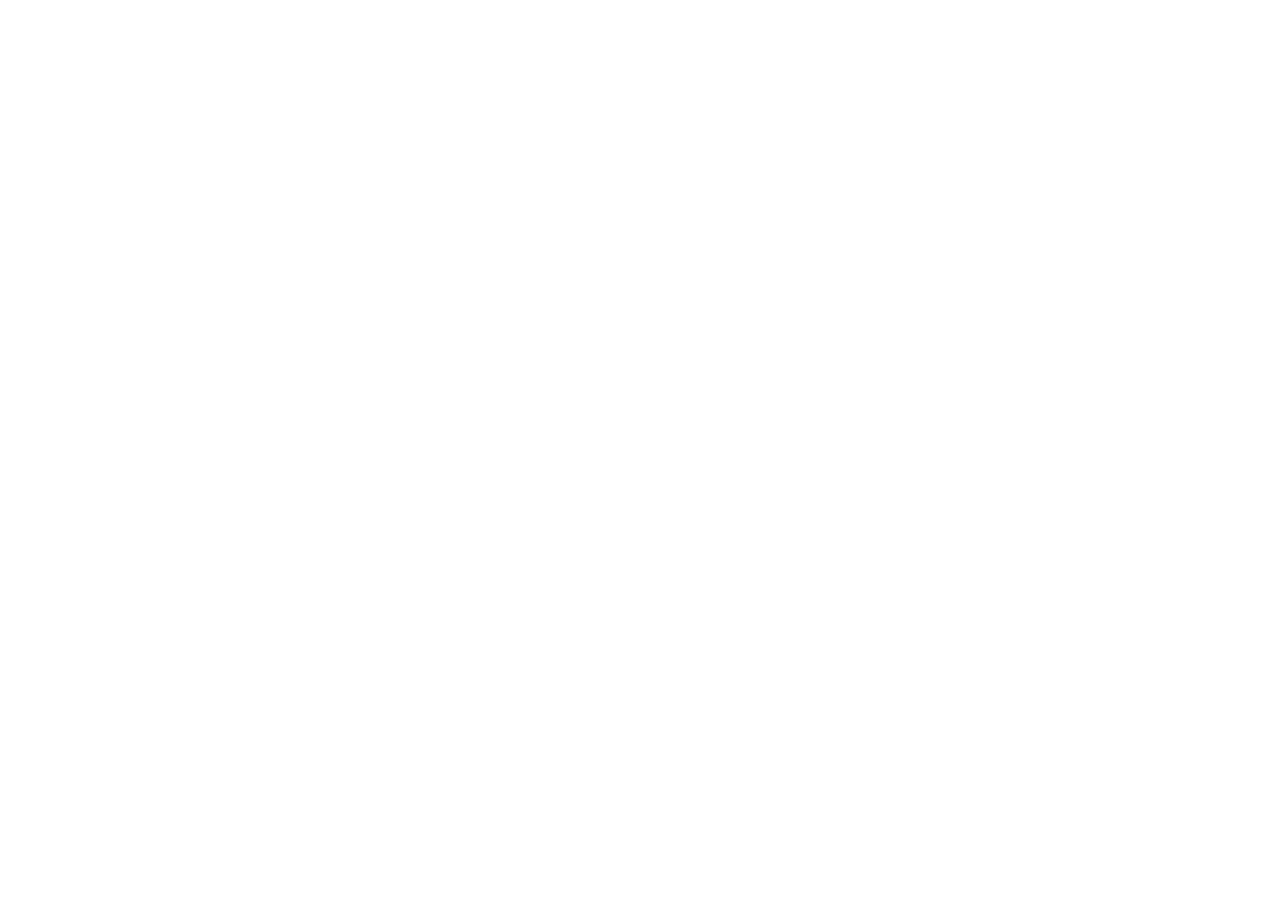
==== index.html @ 39998c94 "Agregar archivos y crear directorios del proyecto" ====
<!DOCTYPE html>
<html lang="es">
<head>
    <meta charset="UTF-8">
    <meta name="viewport" content="width=device-width, initial-scale=1.0">
    <title>Página principal</title>
</head>
<body>
    
</body>
</html>
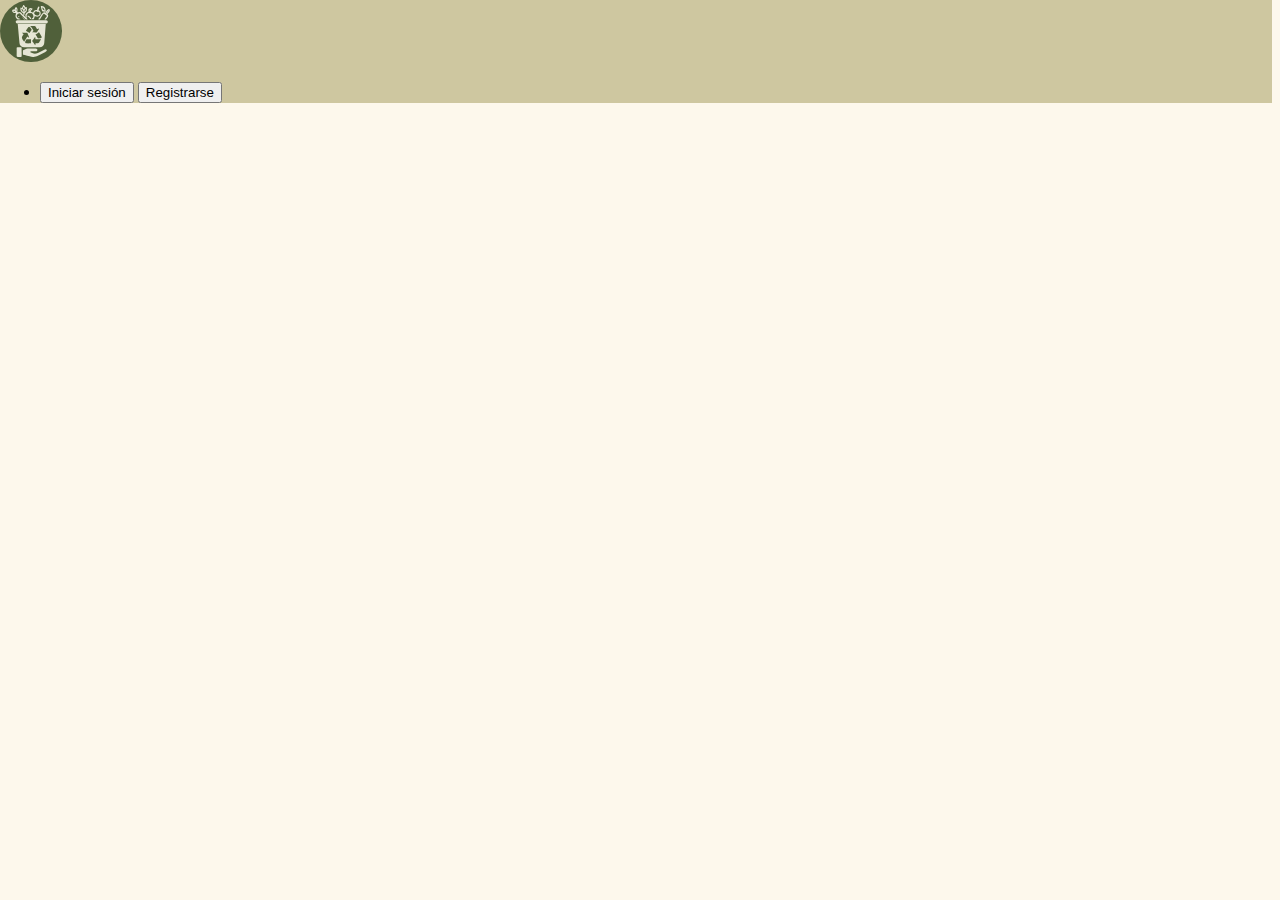
==== commit 6873b1c2: "Barra de navegación y carpeta de recursos" ====
--- a/index.html
+++ b/index.html
@@ -3,9 +3,25 @@
 <head>
     <meta charset="UTF-8">
     <meta name="viewport" content="width=device-width, initial-scale=1.0">
+    <link href="https://cdn.jsdelivr.net/npm/bootstrap@5.3.5/dist/css/bootstrap.min.css" rel="stylesheet" integrity="sha384-SgOJa3DmI69IUzQ2PVdRZhwQ+dy64/BUtbMJw1MZ8t5HZApcHrRKUc4W0kG879m7" crossorigin="anonymous">
+    <link rel="stylesheet" href="./css/styles.css">
     <title>Página principal</title>
 </head>
 <body>
-    
+    <nav class ="navbar">
+        <div class="container-fluid"">
+            <img class="navbar-brand" src="assets/Logo.svg" alt="Logo de EcoFood" width="62" height="62">
+            <ul class="navbar-nav">
+                <li class="nav-item">
+                    <button class="nav-item btn btn-secondary">
+                        Iniciar sesión
+                    </button>
+                    <button class="nav-item btn btn-primary">
+                        Registrarse
+                    </button>
+                </li>                 
+            </ul>
+        </div>
+    </nav>
 </body>
 </html>--- a/css/styles.css
+++ b/css/styles.css
@@ -0,0 +1,34 @@
+body{
+    margin-left: 0;
+    margin-top: 0;
+    background-color: #FDF8EC;
+}
+.navbar{
+    background-color: #CEC7A0;
+}
+.navbar-nav{
+    padding-right: 15px;
+}
+.btn-primary{
+    --bs-btn-bg: #4F6139;
+    --bs-btn-border-color: #4F6139;
+    --bs-btn-hover-bg: #384528;
+    --bs-btn-hover-border-color: #384528;
+    --bs-btn-active-bg: #4F6139;
+    --bs-btn-active-border-color: #4F6139;
+    --bs-btn-disabled-bg: #384528;
+    --bs-btn-disabled-border-color: #384528;
+}
+.btn-secondary{
+    --bs-btn-color: #000;
+    --bs-btn-bg: #E7E7D7;
+    --bs-btn-border-color: #E7E7D7;
+    --bs-btn-hover-color: #222;
+    --bs-btn-hover-bg: #BDBDAE;
+    --bs-btn-hover-border-color: #BDBDAE;
+    --bs-btn-active-color: #000;
+    --bs-btn-active-bg: #E7E7D7;
+    --bs-btn-active-border-color: #E7E7D7;
+    --bs-btn-disabled-bg: #BDBDAE;
+    --bs-btn-disabled-border-color: #BDBDAE;
+}
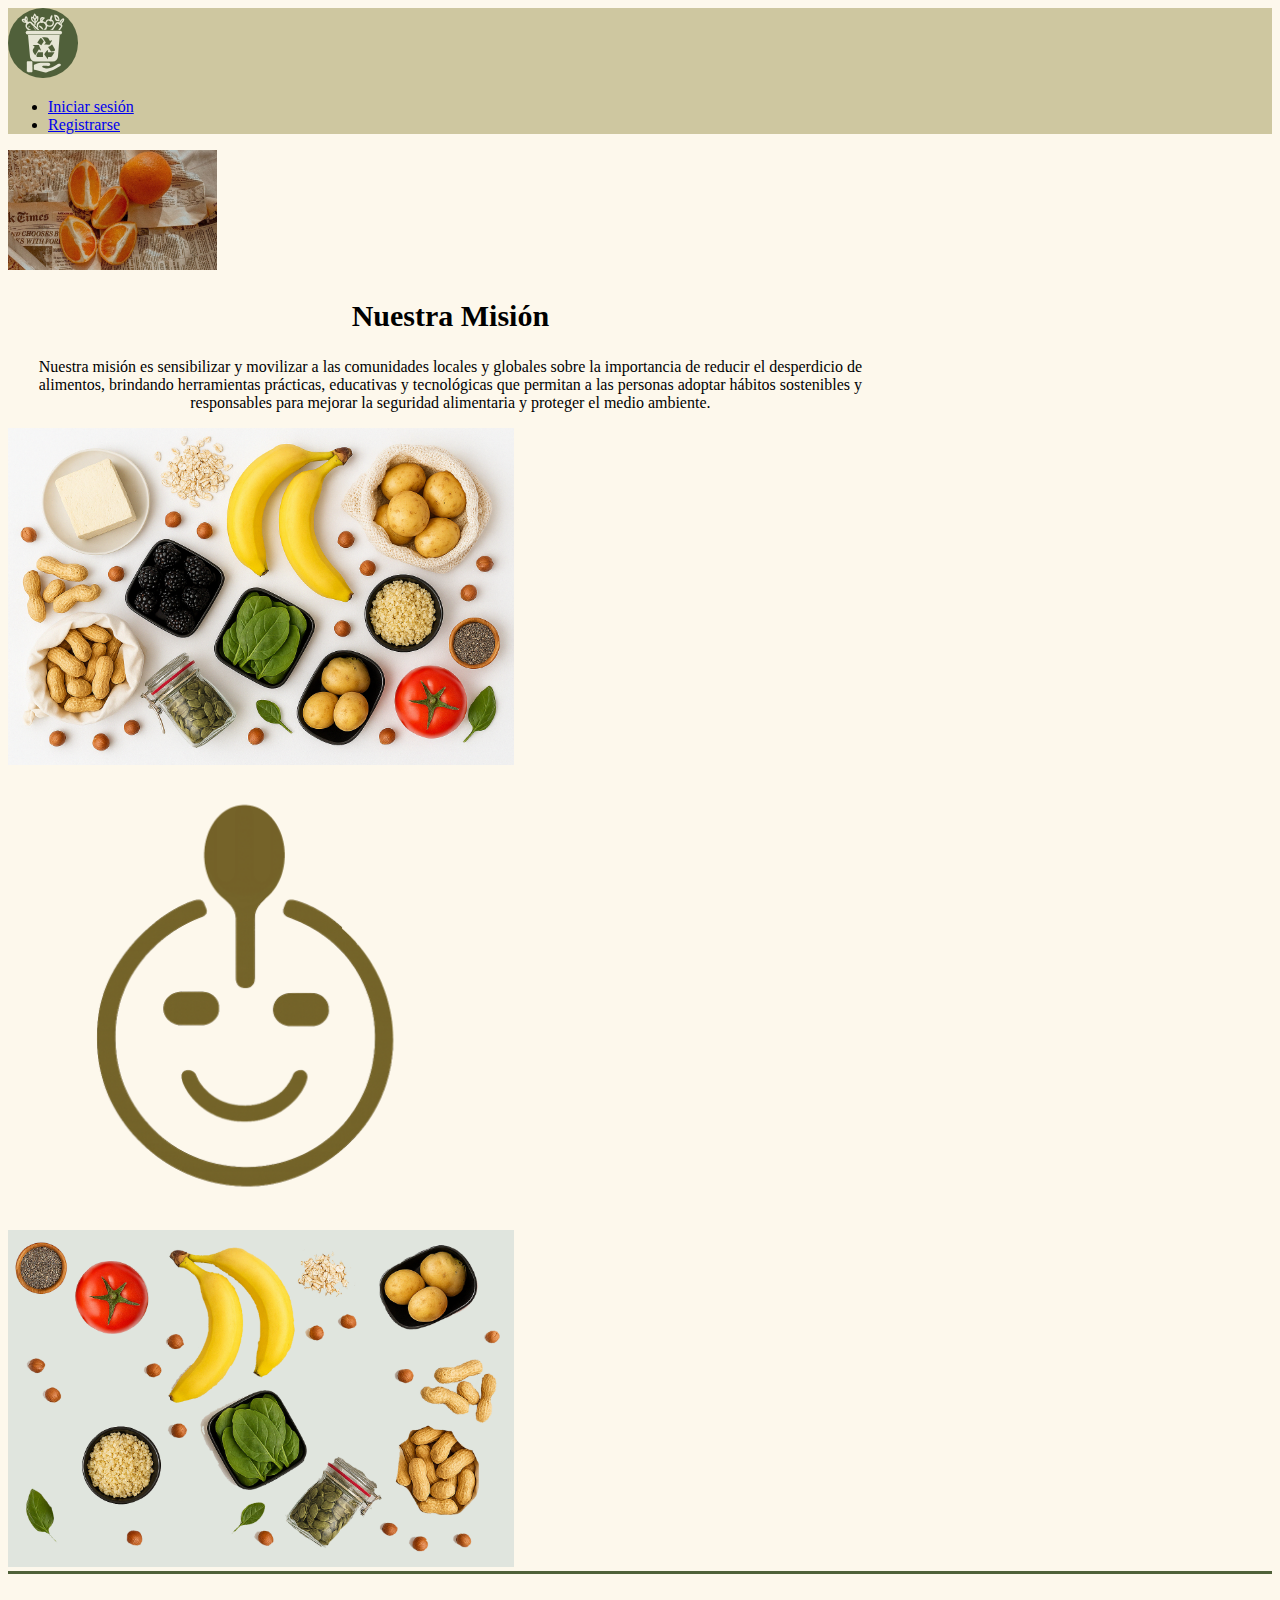
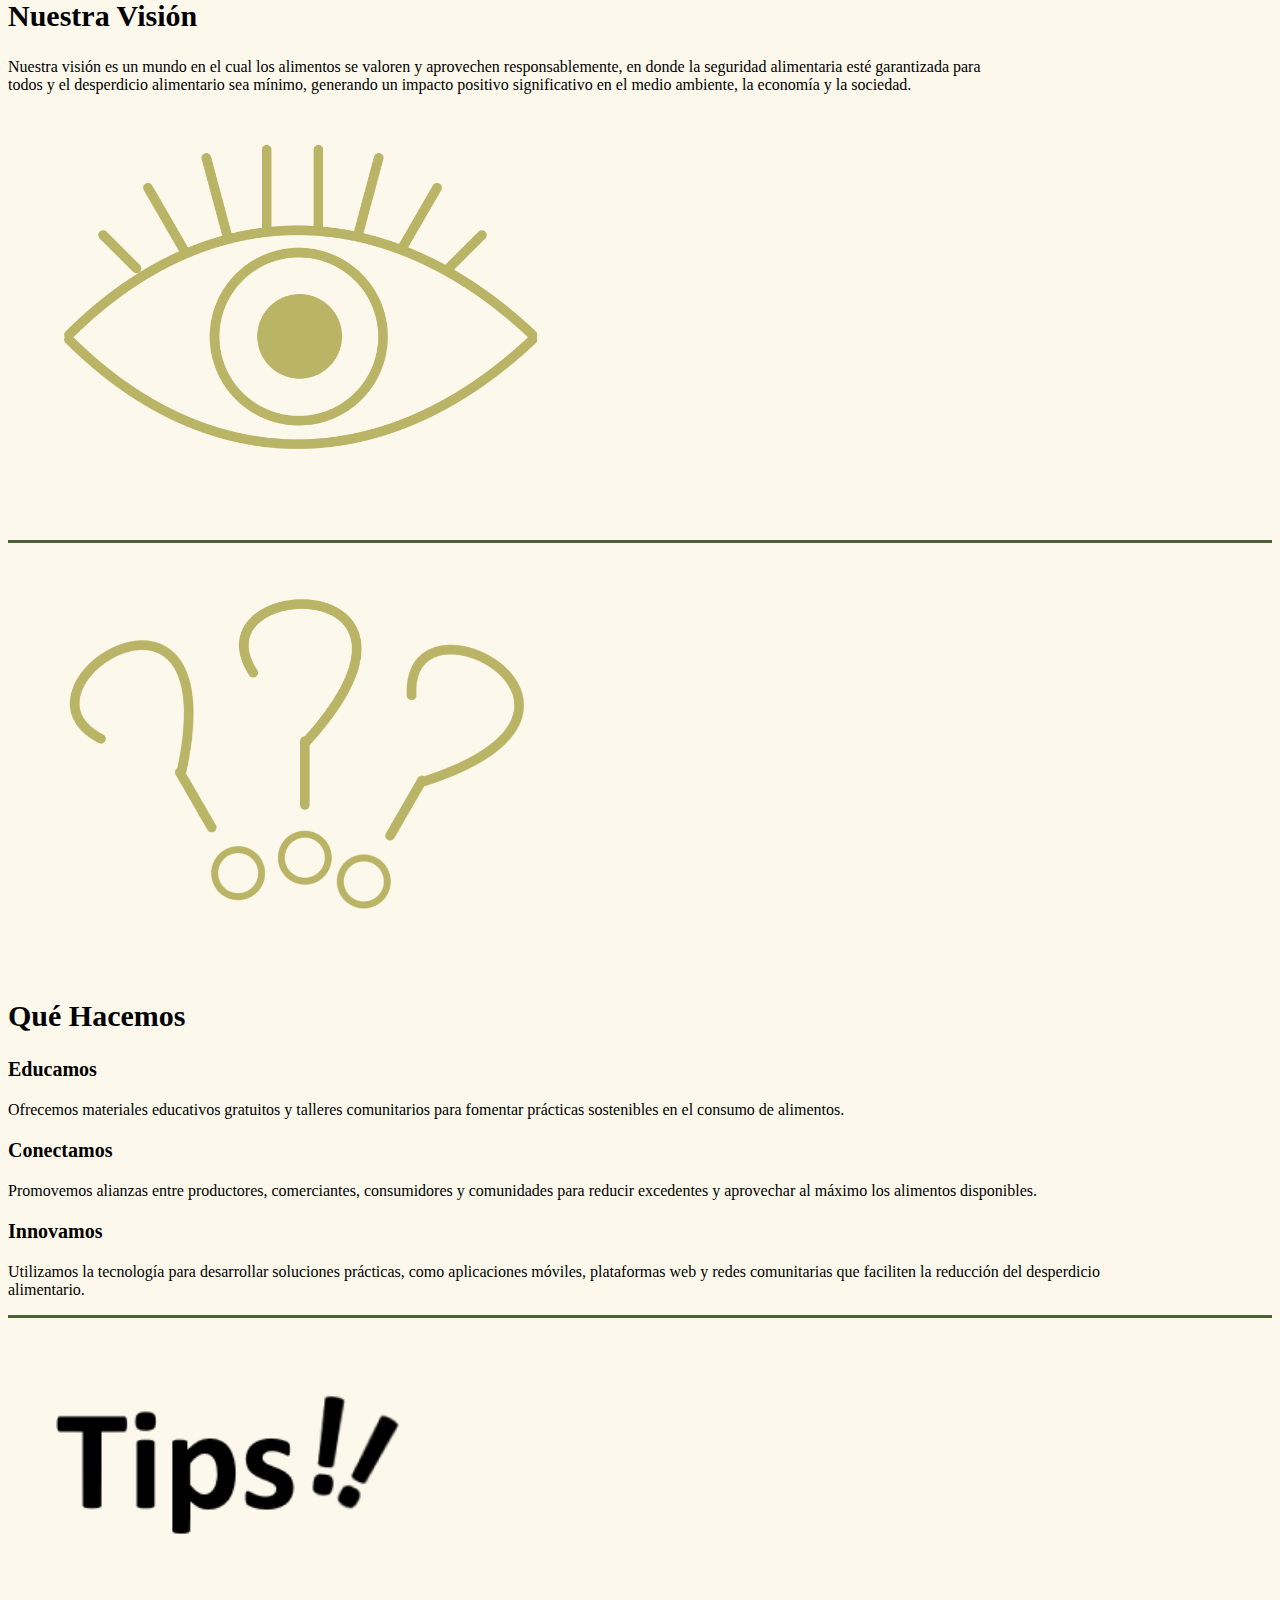
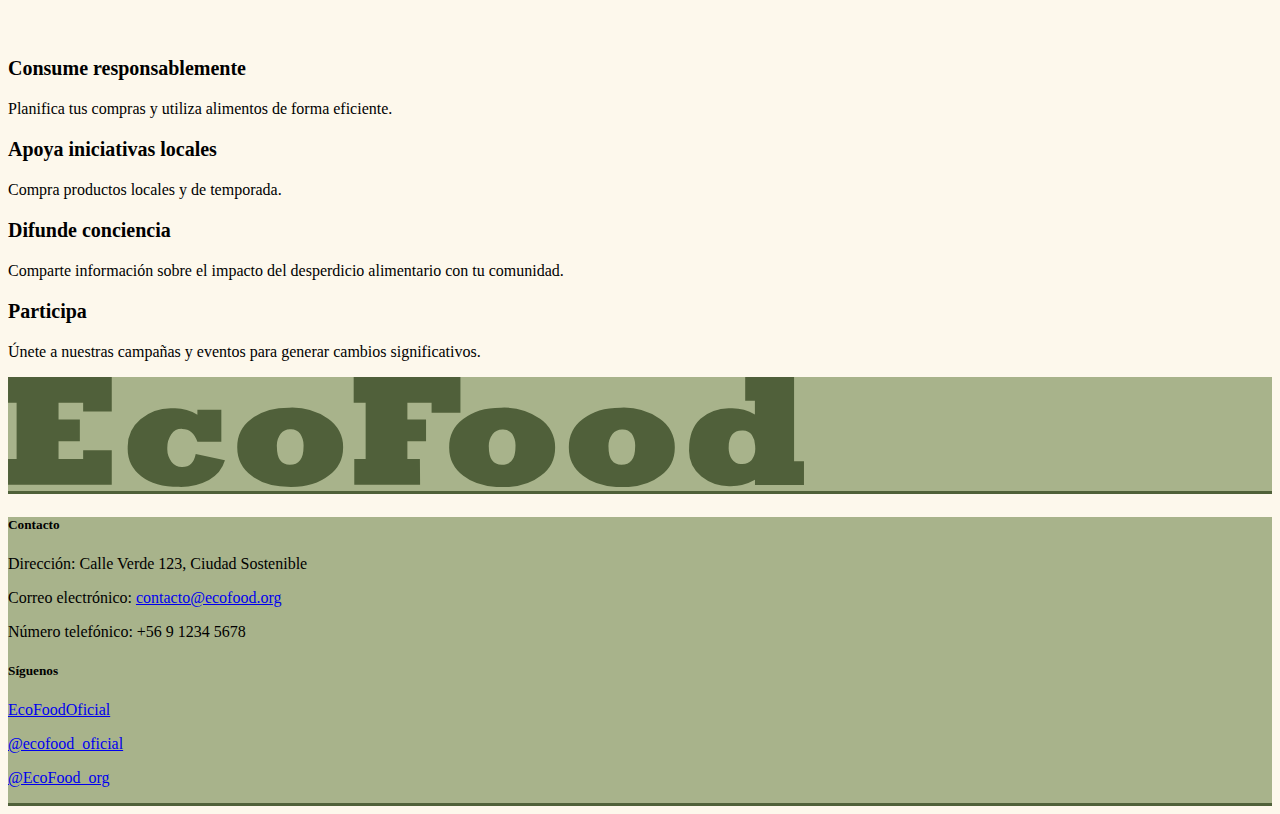
==== commit 606e0271: "Final commit" ====
--- a/index.html
+++ b/index.html
@@ -4,24 +4,175 @@
     <meta charset="UTF-8">
     <meta name="viewport" content="width=device-width, initial-scale=1.0">
     <link href="https://cdn.jsdelivr.net/npm/bootstrap@5.3.5/dist/css/bootstrap.min.css" rel="stylesheet" integrity="sha384-SgOJa3DmI69IUzQ2PVdRZhwQ+dy64/BUtbMJw1MZ8t5HZApcHrRKUc4W0kG879m7" crossorigin="anonymous">
-    <link rel="stylesheet" href="./css/styles.css">
+    <link rel="stylesheet" href="css/styles.css">
     <title>Página principal</title>
 </head>
-<body>
-    <nav class ="navbar">
-        <div class="container-fluid"">
-            <img class="navbar-brand" src="assets/Logo.svg" alt="Logo de EcoFood" width="62" height="62">
-            <ul class="navbar-nav">
-                <li class="nav-item">
-                    <button class="nav-item btn btn-secondary">
-                        Iniciar sesión
-                    </button>
-                    <button class="nav-item btn btn-primary">
-                        Registrarse
-                    </button>
-                </li>                 
-            </ul>
+<body class="m-0 p-0 border-0">
+    <main>
+        <nav class="navbar navbar-expand-lg">
+            <div class="container-fluid">
+                <a class="navbar-brand d-flex align-items-center ms-5">
+                    <img src="assets/Logo.svg"alt="Logo de EcoFood" width="70" height="70" class="d-inline-block align-text-top">
+                </a>
+                <div class="collapse navbar-collapse" id="navbarText">
+                    <ul class="navbar-nav ms-auto">
+                        <li class="nav-item">
+                            <a class="btn px-4 ms-3 btn-secondary" href="login.html">
+                                Iniciar sesión
+                            </a>
+                        </li>
+                        <li class="nav-item">
+                            <a class="btn px-4 ms-3 btn-primary" href="register.html">
+                                Registrarse
+                            </a>
+                        </li>
+                    </ul>
+                </div>
+            </div>
+        </nav>
+        <div class="container-fluid px-0 mt-5 position-relative">
+            <img src="assets/presentation-background.jpg" alt="Naranjas sobre papel de diario" class="img-fluid w-100 rounded-1" style="max-height: 120px; object-fit: cover;">
+            <div class="position-absolute top-50 start-50 translate-middle text-center">
+                <h1 class="display-4 fw-bold  text-center">
+                </h1>
+            </div>
         </div>
-    </nav>
+        <div class="text-center px-5 mt-5">
+            <div class="mx-auto" style="max-width: 70%; text-align: center;">
+                <h2 class="fw-bold" style="font-size: 30px">Nuestra Misión</h2>
+                <p class="mt-4" style="font-size: 1rem">
+                    Nuestra misión es sensibilizar y movilizar a las comunidades locales y globales sobre la importancia de reducir el desperdicio
+                    de alimentos, brindando herramientas prácticas, educativas y tecnológicas que permitan a las personas adoptar hábitos sostenibles y responsables para mejorar la seguridad
+                    alimentaria y proteger el medio ambiente.
+                </p>
+            </div>
+        </div>
+        <div class="row text-center align-items-center" id="div-tint">
+            <div class="col-5 text-end pe-1">
+                <img src="assets/food1.png" alt="Frutas y verduras frescas" class="img-fluid bg-white p-2 rounded-5" style="width: 40%; height: auto;">
+            </div>
+            <div class="col-2">
+                <img src="assets/smiling-face.png" alt="Cara sonriente" class="img-fluid" style="width: 40%; height: auto;">
+            </div>
+            <div class="col-5 text-start ps-1">
+                <img src="assets/food2.png" alt="Frutas y verduras frescas" class="img-fluid bg-white p-2 rounded-5" style="width: 40%; height: auto;">
+            </div>
+        </div>
+        <article class="container-fluid px-0 mt-5">
+            <div class="row align-items-center" id="div-tint">
+                <div class="col-md-6 text-center">
+                    <div class="mx-auto" style="max-width: 80%;">
+                        <h2 class="fw-bold" style="font-size: 30px">Nuestra Visión</h2>
+                        <p class="mt-3" style="font-size: 1rem;">
+                            Nuestra visión es un mundo en el cual los alimentos se valoren y aprovechen
+                            responsablemente, en donde la seguridad alimentaria esté garantizada para todos y el desperdicio alimentario sea
+                            mínimo, generando un impacto positivo significativo en el medio ambiente, la economía y la sociedad.
+                        </p>
+                    </div>
+                </div>
+                <div class="col-md-6 text-center">
+                    <div class="mx-auto" style="max-width: 90%;">
+                        <img src="assets/vision.png" alt="Nuestra visión"
+                            class="img-fluid bg-white p-2 rounded-5" style="width: 50%; height: auto;">
+                    </div>
+                </div>
+            </div>
+            <div class="row align-items-center mt-5" id="div-tint">
+                <div class="col-md-6 text-center">
+                    <div class="mx-auto" style="max-width: 90%;">
+                        <img src="assets/what-we-do.png" alt="Qué hacemos"
+                            class="img-fluid bg-white p-2 rounded-5" style="width: 50%; height: auto;">
+                    </div>
+                </div>
+                <div class="col-md-6 text-center">
+                    <div class="mx-auto" style="max-width: 90%">
+                        <h2 class="fw-bold" style="font-size: 30px;">Qué Hacemos</h2>
+                        <div class="mt-3" style="font-size: 1rem">
+                            <h3 class="fw-semibold" style="font-size: 20px;">Educamos</h3>
+                            <p>Ofrecemos materiales educativos gratuitos y talleres comunitarios para fomentar prácticas sostenibles en el consumo de alimentos.
+                            </p>
+                            <h3 class="fw-semibold mt-3" style="font-size: 20px;">Conectamos</h3>
+                            <p>Promovemos alianzas entre productores, comerciantes, consumidores y comunidades para reducir excedentes y aprovechar al máximo los alimentos disponibles.
+                            </p>
+                            <h3 class="fw-semibold mt-3" style="font-size: 20px;">Innovamos</h3>
+                            <p>Utilizamos la tecnología para desarrollar soluciones prácticas, como aplicaciones
+                                móviles, plataformas web y redes comunitarias que faciliten la reducción del desperdicio alimentario.
+                            </p>
+                        </div>
+                    </div>
+                </div>
+            </div>
+        </article>
+        <div class="row align-items-center px-0 mt-5">
+            <div class="col-md-6 text-center">
+                <div class="mx-auto" style="max-width: 90%;">
+                    <img src="assets/contribution-tips.png" alt="Tips"
+                        class="img-fluid bg-white p-3 rounded-5" style="width: 40%; height: auto;">
+                </div>
+            </div>
+            <div class="col-md-6 text-center">
+                <div class="mx-auto" style="max-width: 90%;">
+                    <div class="mt-3" style="font-size: 1rem">
+                        <h3 class="fw-semibold" style="font-size: 20px;">
+                            Consume responsablemente
+                        </h3>
+                        <p> 
+                            Planifica tus compras y utiliza alimentos de forma eficiente.
+                        </p>
+                        <h3 class="fw-semibold mt-3" style="font-size: 20px;">
+                            Apoya iniciativas locales
+                        </h3>
+                        <p>
+                            Compra productos locales y de temporada.
+                        </p>
+                        <h3 class="fw-semibold mt-3" style="font-size: 20px;">
+                            Difunde conciencia
+                        </h3>
+                        <p>
+                            Comparte información sobre el impacto del desperdicio alimentario con tu comunidad.
+                        </p>
+                        <h3 class="fw-semibold mt-3" style="font-size: 20px;">
+                            Participa
+                        </h3>
+                        <p>
+                            Únete a nuestras campañas y eventos para generar cambios significativos.
+                        </p>
+                    </div>
+                </div>
+            </div>
+            <div class="row justify-content-center mt-5" id="bottom-footer">
+                <div class="col-md-6 text-center">
+                    <div class="mx-auto" style="max-width: 90%;">
+                        <img src="assets/text-logo.svg" alt="EcoFood" class="img-fluid p-3" style="width: 70%; height: auto;">
+                    </div>
+                </div>
+            </div>
+        </div>
+    </main>
+    <footer class="container-fluid  py-4" id="bottom-footer">
+        <div class="row text-center justify-content-center mt-5">
+            <div class="col-md-6">
+                <h5 class="fw-bold">Contacto</h5>
+                <p class="mb-1">Dirección: Calle Verde 123, Ciudad Sostenible</p>
+                <p class="mb-1">Correo electrónico: <a href="mailto:contacto@ecofood.org" class=" text-decoration-none">contacto@ecofood.org</a></p>
+                <p class="mb-0">Número telefónico: +56 9 1234 5678</p>
+            </div>
+            <div class="col-md-6">
+                <h5 class="fw-bold">Síguenos</h5>
+                <p class="mb-1"><a href="#" class=" text-decoration-none"><i class="bi bi-facebook"></i>
+                        EcoFoodOficial
+                    </a>
+                </p>
+                <p class="mb-1"><a href="#" class=" text-decoration-none"><i class="bi bi-instagram"></i>
+                        @ecofood_oficial
+                    </a>
+                </p>
+                <p class="mb-0"><a href="#" class=" text-decoration-none"><i class="bi bi-twitter-x"></i>
+                        @EcoFood_org
+                    </a>
+                </p>
+            </div>
+        </div>
+    </footer>
 </body>
 </html>--- a/css/styles.css
+++ b/css/styles.css
@@ -1,6 +1,4 @@
 body{
-    margin-left: 0;
-    margin-top: 0;
     background-color: #FDF8EC;
 }
 .navbar{
@@ -8,6 +6,20 @@
 }
 .navbar-nav{
     padding-right: 15px;
+}
+#bottom-footer{
+    background-color: #A8B38B;
+    border-bottom: 3px solid #4F6139;
+}
+#div-tint{
+    border-bottom: 3px solid #4F6139;
+    max-width: 100vmax;
+}
+p, h1, h2{
+    color: #000;
+}
+.card{
+    background-color: #E7E7D7;
 }
 .btn-primary{
     --bs-btn-bg: #4F6139;
@@ -32,3 +44,7 @@
     --bs-btn-disabled-bg: #BDBDAE;
     --bs-btn-disabled-border-color: #BDBDAE;
 }
+.container-fluid {
+    padding: 0;
+    margin: 0;
+}